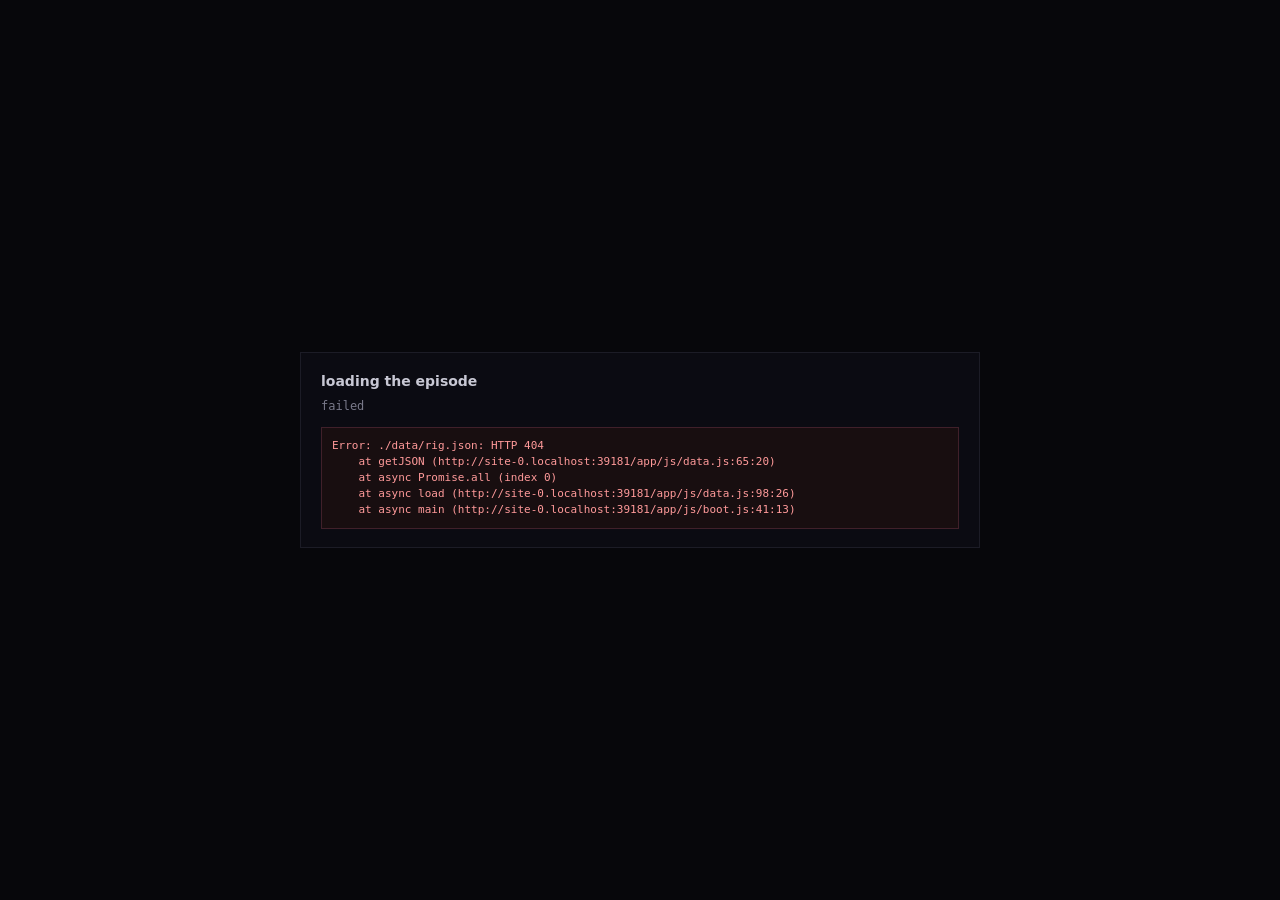
==== app/index.html @ 331f5385 "The episode player: a fly with legs, and its brain, on one timeline Three.js viewer over the recorde" ====
<!doctype html>
<html lang="en">
<head>
<meta charset="utf-8">
<meta name="viewport" content="width=device-width, initial-scale=1">
<title>flyloop episode player</title>
<link rel="stylesheet" href="./style.css">
<!--
  Three.js r169 is vendored under ./vendor/ rather than pulled from a CDN. Two
  reasons, and the second is the real one: the page then works with no network
  at all, and the machine this was built on cannot reach cdn.jsdelivr.net --
  the egress proxy returns 000 -- so a CDN importmap would have shipped a viewer
  that was never once seen to render. Nothing is bundled or built; these are the
  upstream files unmodified.
-->
<script type="importmap">
{
  "imports": {
    "three": "./vendor/three.module.js",
    "three/addons/controls/OrbitControls.js": "./vendor/OrbitControls.js"
  }
}
</script>
</head>
<body>

<header id="top">
  <div class="title">
    <h1>flyloop <span class="sep">/</span> episode player</h1>
    <p id="provenance">loading&hellip;</p>
  </div>
  <div class="badges">
    <div class="badge" id="badge-gain" title="manifest.gain">
      <span class="badge-k">gain</span>
      <span class="badge-v" id="gain-value">--</span>
      <span class="badge-note" id="gain-note"></span>
    </div>
    <div class="badge warn">
      <span class="badge-k">playback</span>
      <span class="badge-v">precomputed, not live</span>
      <span class="badge-note">one control step costs 1.99&nbsp;s of wall clock to
        simulate 0.05&nbsp;s, about 40x slower than the animal. This is a
        recording of a run that already happened.</span>
    </div>
  </div>
</header>

<main id="stage">

  <section id="world-panel" class="panel">
    <canvas id="world-canvas"></canvas>

    <div id="world-hud" class="hud">
      <div class="hud-line"><b id="hud-phase">--</b> <span id="hud-frame"></span></div>
      <div class="hud-grid" id="hud-state"></div>
    </div>

    <div id="world-legend" class="hud right">
      <span class="key"><i class="dot walk"></i>logged path</span>
      <span class="key"><i class="dot target"></i>target, radius from manifest</span>
    </div>

    <div id="world-controls" class="hud bottom">
      <label><input type="checkbox" id="follow" checked> camera follows the fly</label>
      <button id="view-arena" class="mini">frame the arena</button>
      <button id="view-fly" class="mini">frame the fly</button>
    </div>

    <div id="train-overlay">
      <div class="train-card">
        <h2>TRAIN phase <span id="train-trial"></span></h2>
        <p class="lede">The fly is on a rig and is not walking. <code>joints</code> is
          all-NaN for these frames and <code>x</code>, <code>y</code>,
          <code>theta</code> are NaN too, so there is no pose to draw and no
          position to put it at. The body is hidden rather than posed from NaN.</p>

        <div class="mb">
          <div class="mb-title">mushroom body, the part that is actually changing</div>
          <div class="mb-row" data-k="reward">
            <span class="mb-label">reward (PAM dopamine drive)</span>
            <span class="mb-bar"><i></i></span><span class="mb-num">--</span>
          </div>
          <div class="mb-row" data-k="depression">
            <span class="mb-label">KC&rarr;MBON depression</span>
            <span class="mb-bar"><i></i></span><span class="mb-num">--</span>
          </div>
          <div class="mb-row" data-k="mbon_readout">
            <span class="mb-label">MBON readout (valence-weighted)</span>
            <span class="mb-bar"><i></i></span><span class="mb-num">--</span>
          </div>
          <div class="mb-row" data-k="learned_component">
            <span class="mb-label">learned component (readout &minus; untrained baseline)</span>
            <span class="mb-bar"><i></i></span><span class="mb-num">--</span>
          </div>
        </div>

        <p class="caveat" id="train-caveat"></p>
      </div>
    </div>
  </section>

  <aside id="side">

    <section id="brain-panel" class="panel">
      <canvas id="brain-canvas"></canvas>
      <div class="hud">
        <div class="hud-line"><b>CELL BODIES</b>, one point per soma</div>
        <div class="sub" id="brain-counts">--</div>
      </div>
      <div class="hud right small">
        <button class="mini" data-brainview="front">front</button>
        <button class="mini" data-brainview="side">side</button>
        <button class="mini" data-brainview="top">top</button>
      </div>
      <div class="hud bottom">
        <div id="colorbar"><canvas id="colorbar-canvas" width="220" height="10"></canvas>
          <div class="cb-ticks"><span>0</span><span>0.25</span><span>0.5</span><span>1.0</span></div>
        </div>
        <div class="sub">per-frame activation of each soma's <i>cell type</i>, matched
          atlas&rarr;episode by name. <span id="brain-unmatched"></span></div>
      </div>
      <p class="footnote">
        Not morphology. The prepared MaleCNS files carry one spatial number per
        neuron -- the soma position -- and no skeletons, so this is a cloud of
        cell bodies on the rind around the neuropil, not the rainbow neurite
        render it resembles.
      </p>
    </section>

    <section id="trace-panel" class="panel">
      <canvas id="trace-canvas"></canvas>
    </section>

  </aside>
</main>

<footer id="timeline">
  <button id="play" class="play">play</button>
  <div class="scrub">
    <div id="phasebar"></div>
    <input type="range" id="frame" min="0" max="0" step="1" value="0">
  </div>
  <div class="tl-read">
    <span id="tl-frame">frame --</span>
    <span id="tl-time">t = --</span>
    <label class="speed">rate
      <select id="speed">
        <option value="1">1x (20 fps, real time)</option>
        <option value="0.5">0.5x</option>
        <option value="0.25">0.25x</option>
        <option value="2">2x</option>
      </select>
    </label>
  </div>
</footer>

<div id="boot">
  <div class="boot-card">
    <h2>loading the episode</h2>
    <p id="boot-status">fetching rig.json&hellip;</p>
    <pre id="boot-error" hidden></pre>
  </div>
</div>

<script type="module" src="./js/boot.js"></script>
</body>
</html>
---- app/style.css ----
/* Palette taken from docs/figures/plot_atlas.py so the browser and the paper
   figures look like the same project. */
:root {
  --bg: #07070b;
  --panel: #0c0c12;
  --line: #1c1c26;
  --fg: #c8c8d4;
  --dim: #7a7a8a;
  --dimmer: #4a4a58;
  --cyan: #2ad4ff;
  --magenta: #ff43c8;
  --amber: #e0a020;
  --warn: #d9534f;
  --mono: ui-monospace, "SF Mono", "DejaVu Sans Mono", Menlo, Consolas, monospace;
  --sans: system-ui, -apple-system, "Segoe UI", Roboto, "Helvetica Neue", sans-serif;
}

* { box-sizing: border-box; }

html, body {
  margin: 0; padding: 0; height: 100%;
  background: var(--bg); color: var(--fg);
  font-family: var(--sans); font-size: 13px; line-height: 1.45;
  overflow: hidden;
}

body {
  display: grid;
  grid-template-rows: auto minmax(0, 1fr) auto;
  height: 100vh;
}

/* ------------------------------------------------------------- header */

#top {
  display: flex; align-items: flex-start; justify-content: space-between;
  gap: 18px; padding: 10px 16px 9px; border-bottom: 1px solid var(--line);
  background: linear-gradient(180deg, #0d0d15, #08080d);
}
#top h1 { margin: 0; font-size: 15px; font-weight: 600; letter-spacing: 0.02em; }
#top h1 .sep { color: var(--dimmer); margin: 0 4px; }
#provenance { margin: 2px 0 0; color: var(--dim); font-size: 11.5px; font-family: var(--mono); }

.badges { display: flex; gap: 10px; flex-wrap: wrap; justify-content: flex-end; }
.badge {
  border: 1px solid var(--line); border-left: 2px solid var(--amber);
  background: #101018; padding: 5px 10px; max-width: 360px; border-radius: 2px;
}
.badge.warn { border-left-color: var(--warn); }
.badge-k { color: var(--dim); text-transform: uppercase; font-size: 10px; letter-spacing: 0.09em; }
.badge-v { font-family: var(--mono); font-size: 14px; color: #f0f0f5; margin-left: 6px; }
.badge-note { display: block; color: var(--dim); font-size: 11px; margin-top: 2px; }

/* -------------------------------------------------------------- stage */

#stage {
  display: grid; grid-template-columns: minmax(0, 1fr) 430px;
  gap: 8px; padding: 8px; min-height: 0;
}
#side { display: grid; grid-template-rows: minmax(0, 1.15fr) minmax(0, 1fr); gap: 8px; min-height: 0; }

.panel {
  position: relative; background: var(--panel); border: 1px solid var(--line);
  border-radius: 2px; overflow: hidden; min-height: 0;
}
.panel canvas { display: block; width: 100%; height: 100%; }

.hud {
  position: absolute; top: 8px; left: 10px; pointer-events: none;
  font-family: var(--mono); font-size: 11px; color: var(--dim);
  text-shadow: 0 1px 3px #000;
}
.hud.right { left: auto; right: 10px; text-align: right; }
.hud.bottom { top: auto; bottom: 8px; }
.hud b { color: #f0f0f5; font-weight: 600; letter-spacing: 0.06em; }
.hud .sub { color: var(--dimmer); font-size: 10.5px; max-width: 400px; white-space: normal; }
.hud-grid { margin-top: 4px; display: grid; grid-template-columns: auto auto; gap: 0 10px; }
.hud-grid .k { color: var(--dimmer); }
.hud-grid .v { color: var(--fg); text-align: right; }

#world-controls, #brain-panel .hud.right, #world-legend { pointer-events: auto; }
#world-controls { display: flex; gap: 10px; align-items: center; }
#world-controls label { cursor: pointer; }
.mini {
  font: inherit; font-size: 10.5px; color: var(--fg); background: #141420;
  border: 1px solid var(--line); border-radius: 2px; padding: 2px 7px; cursor: pointer;
}
.mini:hover { background: #1c1c2c; }

.key { display: block; }
.dot { display: inline-block; width: 8px; height: 8px; border-radius: 50%; margin-right: 5px; }
.dot.walk { background: var(--cyan); }
.dot.target { background: var(--magenta); }

/* The "not morphology" note is not decoration: a cloud of cell bodies looks
   enough like the well-known neurite renders that it has to say it is not one.
   It sits under the canvas rather than over it so it never covers the brain. */
#brain-panel .footnote {
  margin: 0; padding: 6px 10px 8px; border-top: 1px solid var(--line);
  color: var(--dimmer); font-size: 10.5px; line-height: 1.35;
}
#brain-panel { display: flex; flex-direction: column; }
#brain-canvas { flex: 1; min-height: 0; }
#brain-panel .hud.bottom { bottom: 76px; }
/* The counts line sat on top of the optic lobes. Give the top HUD an opaque
   strip of its own so it reads against the render instead of through it. */
#brain-panel > .hud:first-of-type {
  left: 0; right: 0; top: 0; padding: 5px 10px;
  background: linear-gradient(#07070bee, #07070b00);
}
#brain-panel .hud.bottom { background: linear-gradient(#07070b00, #07070bdd 22%); padding: 10px 10px 4px; left: 0; right: 0; }
#colorbar canvas { width: 220px; height: 10px; display: block; border: 1px solid var(--line); }
.cb-ticks { display: flex; justify-content: space-between; width: 222px; color: var(--dimmer); font-size: 9.5px; }

/* -------------------------------------------------- training overlay */

#train-overlay {
  position: absolute; inset: 0; display: none; align-items: center; justify-content: center;
  background: radial-gradient(60% 60% at 50% 45%, rgba(20,20,34,0.82), rgba(7,7,11,0.96));
  backdrop-filter: blur(1px);
}
body.phase-train #train-overlay { display: flex; }
.train-card { width: min(620px, 92%); border: 1px solid var(--line); background: #0b0b12; padding: 16px 18px; }
.train-card h2 { margin: 0 0 6px; font-size: 13px; letter-spacing: 0.1em; color: var(--amber); }
.train-card .lede { margin: 0 0 12px; color: var(--dim); font-size: 12px; }
.train-card code { font-family: var(--mono); color: var(--fg); }

.mb-title { color: var(--dimmer); font-size: 10.5px; text-transform: uppercase; letter-spacing: 0.09em; margin-bottom: 6px; }
.mb-row { display: grid; grid-template-columns: 240px 1fr 92px; align-items: center; gap: 10px; margin: 4px 0; }
.mb-label { color: var(--dim); font-size: 11.5px; }
.mb-bar { position: relative; height: 8px; background: #14141e; border: 1px solid var(--line); }
.mb-bar i { position: absolute; left: 0; top: 0; bottom: 0; width: 0; background: var(--cyan); }
.mb-row[data-k="reward"] .mb-bar i { background: var(--amber); }
.mb-row[data-k="depression"] .mb-bar i { background: var(--magenta); }
.mb-num { font-family: var(--mono); font-size: 11.5px; text-align: right; color: #f0f0f5; }
.caveat { margin: 12px 0 0; padding-top: 10px; border-top: 1px solid var(--line);
  color: var(--dim); font-size: 11.5px; }
.caveat b { color: var(--amber); }

/* ----------------------------------------------------------- timeline */

#timeline {
  display: grid; grid-template-columns: auto minmax(0, 1fr) auto; gap: 14px;
  align-items: center; padding: 8px 16px 10px; border-top: 1px solid var(--line);
  background: #0a0a10;
}
.play {
  font: inherit; font-family: var(--mono); width: 62px; padding: 5px 0; cursor: pointer;
  color: #07070b; background: var(--cyan); border: 0; border-radius: 2px; font-weight: 600;
}
.play.playing { background: var(--amber); }
.scrub { position: relative; }
#phasebar { display: flex; height: 13px; margin-bottom: 2px; gap: 1px; }
#phasebar div { font-family: var(--mono); font-size: 9px; color: var(--dim);
  padding-left: 5px; line-height: 13px; overflow: hidden; white-space: nowrap; }
#phasebar .ph-train { background: #1b1b2c; border-bottom: 2px solid var(--amber); }
#phasebar .ph-behave { background: #101822; border-bottom: 2px solid var(--cyan); }
#frame { width: 100%; margin: 0; accent-color: var(--cyan); }
.tl-read { font-family: var(--mono); font-size: 11px; color: var(--dim); display: flex; gap: 14px; align-items: center; }
.tl-read .speed { color: var(--dimmer); }
#speed { font: inherit; font-size: 11px; background: #14141e; color: var(--fg); border: 1px solid var(--line); }

/* ------------------------------------------------------------- boot */

#boot { position: fixed; inset: 0; display: flex; align-items: center; justify-content: center;
  background: var(--bg); z-index: 50; }
#boot.done { display: none; }
.boot-card { width: min(680px, 90%); border: 1px solid var(--line); padding: 18px 20px; background: #0b0b12; }
.boot-card h2 { margin: 0 0 6px; font-size: 14px; }
#boot-status { margin: 0; color: var(--dim); font-family: var(--mono); font-size: 12px; }
#boot-error { margin: 12px 0 0; padding: 10px; background: #180e10; border: 1px solid #40202a;
  color: #ff9a9a; font-size: 11px; white-space: pre-wrap; max-height: 40vh; overflow: auto; }
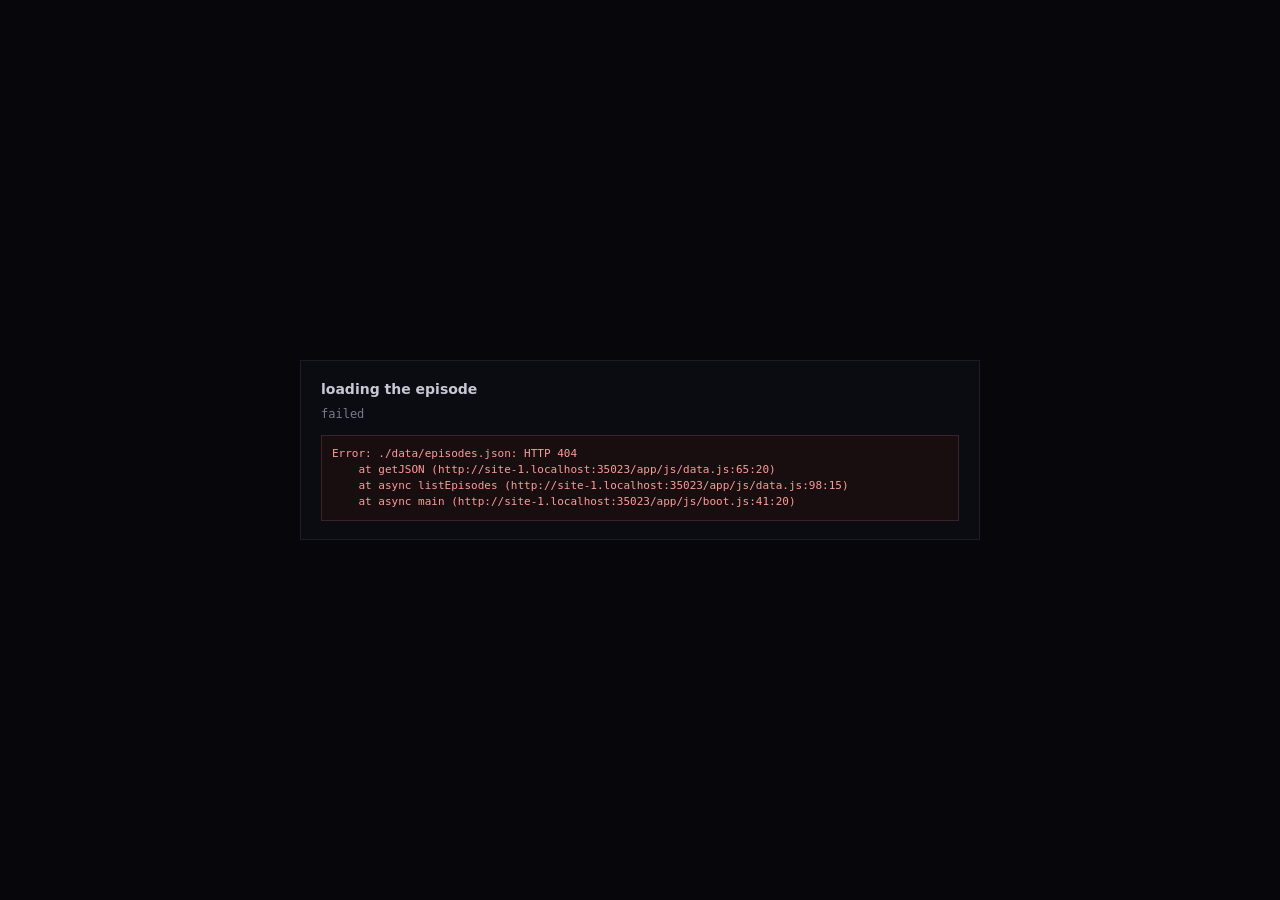
==== commit 480f0269: "Run 12, an episode picker, and a headline number that was wrong by 3x The hybrid works: odour paired" ====
--- a/app/index.html
+++ b/app/index.html
@@ -30,6 +30,12 @@
     <p id="provenance">loading&hellip;</p>
   </div>
   <div class="badges">
+    <div class="badge" id="badge-episode">
+      <span class="badge-k">episode</span>
+      <select id="episode-pick"></select>
+      <span class="badge-note">the same fly, the same stimulus, the same eight
+        training trials. Only the strength of the MBON&rarr;DNa02 coupling differs.</span>
+    </div>
     <div class="badge" id="badge-gain" title="manifest.gain">
       <span class="badge-k">gain</span>
       <span class="badge-v" id="gain-value">--</span>
--- a/app/style.css
+++ b/app/style.css
@@ -170,3 +170,12 @@
 #boot-status { margin: 0; color: var(--dim); font-family: var(--mono); font-size: 12px; }
 #boot-error { margin: 12px 0 0; padding: 10px; background: #180e10; border: 1px solid #40202a;
   color: #ff9a9a; font-size: 11px; white-space: pre-wrap; max-height: 40vh; overflow: auto; }
+
+
+/* -------------------------------------------------- episode picker */
+#badge-episode select {
+  font: inherit; font-size: 12px; color: var(--fg); background: #141420;
+  border: 1px solid var(--line); border-radius: 2px; padding: 1px 4px;
+  margin-left: 6px;
+}
+#badge-episode { pointer-events: auto; }
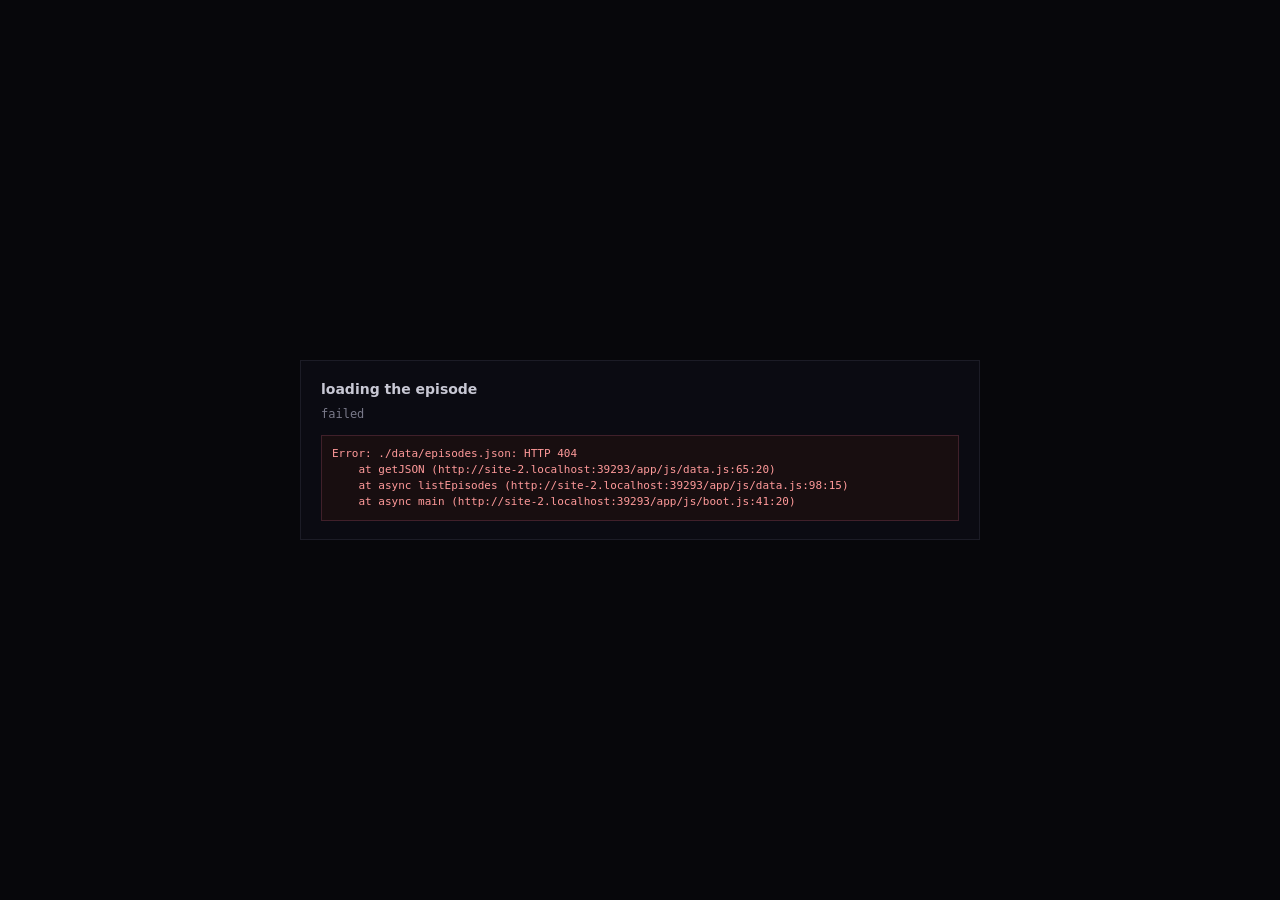
==== commit 7bdebf56: "An endpoint that runs a stimulus you choose, and the viewer to drive it Precomputed episodes were th" ====
--- a/app/index.html
+++ b/app/index.html
@@ -29,6 +29,7 @@
     <h1>flyloop <span class="sep">/</span> episode player</h1>
     <p id="provenance">loading&hellip;</p>
   </div>
+  <button id="stim-toggle" class="mini big">set a stimulus</button>
   <div class="badges">
     <div class="badge" id="badge-episode">
       <span class="badge-k">episode</span>
@@ -50,6 +51,70 @@
     </div>
   </div>
 </header>
+
+<section id="stim-panel" hidden>
+  <form id="stim-form">
+    <div class="stim-grid">
+      <label>object bearing
+        <input type="range" id="f-bearing" min="-90" max="90" step="5" value="35">
+        <output id="o-bearing">+35&deg;</output>
+        <span class="hint">positive is to the fly's right</span>
+      </label>
+      <label>distance (mm)
+        <input type="number" id="f-distance" min="5" max="120" step="1" value="25">
+        <span class="hint">it walks about 13.7 mm/s</span>
+      </label>
+      <label>object radius (mm)
+        <input type="number" id="f-radius" min="0.5" max="20" step="0.5" value="2.5">
+        <span class="hint">sets how big it looks</span>
+      </label>
+      <label>odour while walking
+        <select id="f-odour">
+          <option value="none">none</option>
+          <option value="trained" selected>trained (DM1, DM4)</option>
+          <option value="control">control (DA1, VA2)</option>
+        </select>
+        <span class="hint">vision cannot be learned here; only smell can</span>
+      </label>
+      <label>conditioning trials
+        <input type="number" id="f-train" min="0" max="40" step="1" value="8">
+        <span class="hint">odour paired with dopamine, fly on a rig</span>
+      </label>
+      <label>coupling gain
+        <input type="number" id="f-gain" min="1" max="1000000" step="1" value="1">
+        <span class="hint">1 is the anatomy as measured, and does nothing visible</span>
+      </label>
+      <label>MBON&rarr;DNa02 route
+        <select id="f-hops">
+          <option value="1" selected>direct (0.53%)</option>
+          <option value="4">within 4 hops (2.14%)</option>
+        </select>
+        <span class="hint">the indirect routes are the larger ones</span>
+      </label>
+      <label>control steps
+        <input type="number" id="f-steps" min="5" max="200" step="5" value="40">
+        <span class="hint">0.05 s each</span>
+      </label>
+      <label>body
+        <select id="f-body">
+          <option value="kinematic" selected>kinematic (fast)</option>
+          <option value="physics">NeuroMechFly (about 2 s per step)</option>
+        </select>
+        <span class="hint" id="body-hint">calibrated to the physics body it stands in for</span>
+      </label>
+    </div>
+    <div class="stim-actions">
+      <button type="submit" id="stim-run">run this stimulus</button>
+      <span id="stim-status"></span>
+    </div>
+    <p class="stim-note">
+      Not live and never will be: a control step costs 0.29 s of wall clock on
+      the kinematic body to simulate 0.05 s. The first run also loads the
+      connectome and builds the rate model, about 30 s; every run after that is
+      about 10 s because the model is kept and only the learning is reset.
+    </p>
+  </form>
+</section>
 
 <main id="stage">
 
--- a/app/style.css
+++ b/app/style.css
@@ -26,9 +26,21 @@
 
 body {
   display: grid;
-  grid-template-rows: auto minmax(0, 1fr) auto;
+  /* header, stimulus panel, stage, timeline. The stimulus panel is a real row
+     rather than an overlay: with only three rows defined it took the flexible
+     one and the stage collapsed into `auto`, which looked like the panel
+     floating over the brain view. */
+  grid-template-rows: auto auto minmax(0, 1fr) auto;
   height: 100vh;
 }
+/* Placed explicitly. `hidden` is display:none, which takes the stimulus panel
+   out of the grid entirely, and the three remaining children then slide up a
+   row -- handing the flexible row to the timeline, which grew to 299px while
+   the stage collapsed to fit its contents. */
+#top { grid-row: 1; }
+#stim-panel { grid-row: 2; }
+#stage { grid-row: 3; }
+#timeline { grid-row: 4; }
 
 /* ------------------------------------------------------------- header */
 
@@ -179,3 +191,36 @@
   margin-left: 6px;
 }
 #badge-episode { pointer-events: auto; }
+
+/* ------------------------------------------------ stimulus panel */
+.mini.big { font-size: 12px; padding: 5px 12px; margin-left: 14px; align-self: center; }
+#stim-panel {
+  border-bottom: 1px solid var(--line); background: #0b0b12; padding: 12px 16px 10px;
+  /* The training overlay is absolutely positioned across the whole stage, and
+     without a stacking context of its own this panel loses pointer events to
+     it -- the run button becomes unclickable whenever the timeline sits on a
+     training frame, which is where it sits by default. */
+  position: relative; z-index: 50;
+}
+.stim-grid {
+  display: grid; grid-template-columns: repeat(auto-fit, minmax(210px, 1fr)); gap: 10px 18px;
+}
+.stim-grid label {
+  display: grid; grid-template-columns: 1fr; gap: 2px;
+  font-size: 11px; color: var(--dim); font-family: var(--mono);
+}
+.stim-grid input[type="number"], .stim-grid select {
+  font: inherit; font-size: 12px; color: var(--fg); background: #141420;
+  border: 1px solid var(--line); border-radius: 2px; padding: 3px 6px;
+}
+.stim-grid input[type="range"] { width: 100%; }
+.stim-grid output { color: var(--cyan); font-size: 12px; }
+.stim-grid .hint { color: var(--dimmer); font-size: 10px; line-height: 1.3; }
+.stim-actions { display: flex; align-items: center; gap: 14px; margin-top: 12px; }
+#stim-run {
+  font: inherit; font-size: 12px; color: #071013; background: var(--cyan);
+  border: 0; border-radius: 2px; padding: 6px 16px; cursor: pointer; font-weight: 600;
+}
+#stim-run:disabled { opacity: 0.5; cursor: progress; }
+#stim-status { color: var(--dim); font-size: 11.5px; font-family: var(--mono); }
+.stim-note { margin: 10px 0 0; color: var(--dimmer); font-size: 10.5px; max-width: 78ch; }
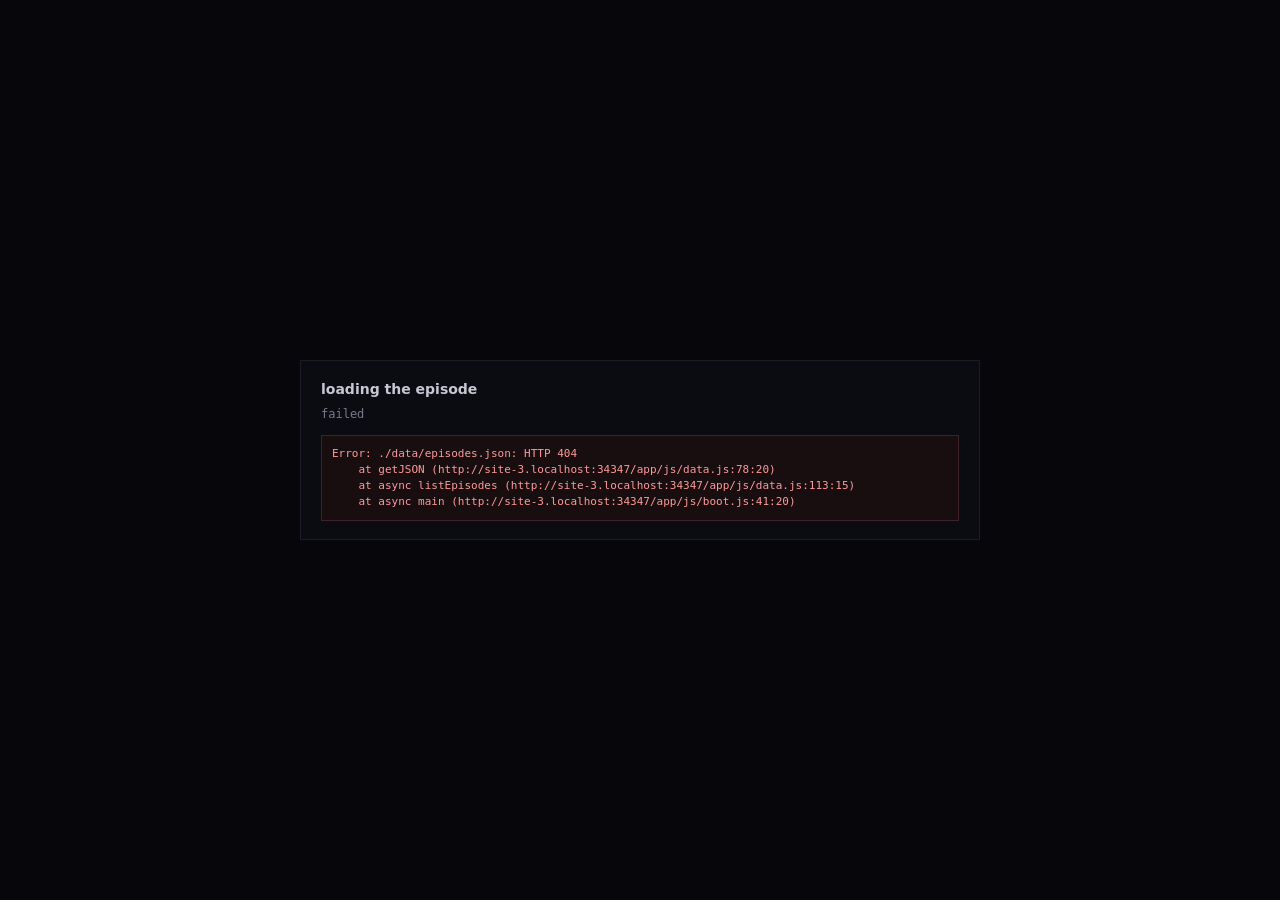
==== commit 8e4fb7de: "Pick the smell: all 53 glomeruli, chosen in the browser Each of the two odours -- the one dopamine i" ====
--- a/app/index.html
+++ b/app/index.html
@@ -71,10 +71,23 @@
       <label>odour while walking
         <select id="f-odour">
           <option value="none">none</option>
-          <option value="trained" selected>trained (DM1, DM4)</option>
-          <option value="control">control (DA1, VA2)</option>
+          <option value="trained" selected>the trained one</option>
+          <option value="control">the control one</option>
         </select>
         <span class="hint">vision cannot be learned here; only smell can</span>
+      </label>
+      <label class="glom-field">trained odour &mdash; glomeruli
+        <select id="f-glom-trained" multiple size="7"></select>
+        <span class="hint" id="hint-glom-trained">
+          the smell dopamine is paired with; ctrl-click for several
+        </span>
+      </label>
+      <label class="glom-field">control odour &mdash; glomeruli
+        <select id="f-glom-control" multiple size="7"></select>
+        <span class="hint" id="hint-glom-control">
+          the same smell unrewarded, so the first has something to be measured
+          against
+        </span>
       </label>
       <label>conditioning trials
         <input type="number" id="f-train" min="0" max="40" step="1" value="8">
--- a/app/style.css
+++ b/app/style.css
@@ -216,6 +216,24 @@
 .stim-grid input[type="range"] { width: 100%; }
 .stim-grid output { color: var(--cyan); font-size: 12px; }
 .stim-grid .hint { color: var(--dimmer); font-size: 10px; line-height: 1.3; }
+
+/* The antennal lobe has 53 glomeruli, so the two odour pickers are lists
+   rather than dropdowns -- scrolling a list you can see is faster than
+   opening one you cannot, and the selection stays visible while you compare
+   it against the other odour. */
+.stim-grid select[multiple] {
+  /* A fixed height rather than `size`, cutting the eighth row in half on
+     purpose: there is no visible scrollbar on this theme, and with 53
+     glomeruli in the list the half row is the only thing that says it
+     scrolls. Rounding it to a whole row hides the other 46. */
+  padding: 2px 0; font-family: var(--mono); line-height: 1.5; height: 132px;
+}
+.stim-grid select[multiple] option { padding: 1px 6px; }
+.stim-grid select[multiple] option:checked {
+  background: var(--cyan); color: #071013;
+}
+.glom-count { color: var(--dimmer); }
+.glom-warn { color: #e0a24a; }
 .stim-actions { display: flex; align-items: center; gap: 14px; margin-top: 12px; }
 #stim-run {
   font: inherit; font-size: 12px; color: #071013; background: var(--cyan);
